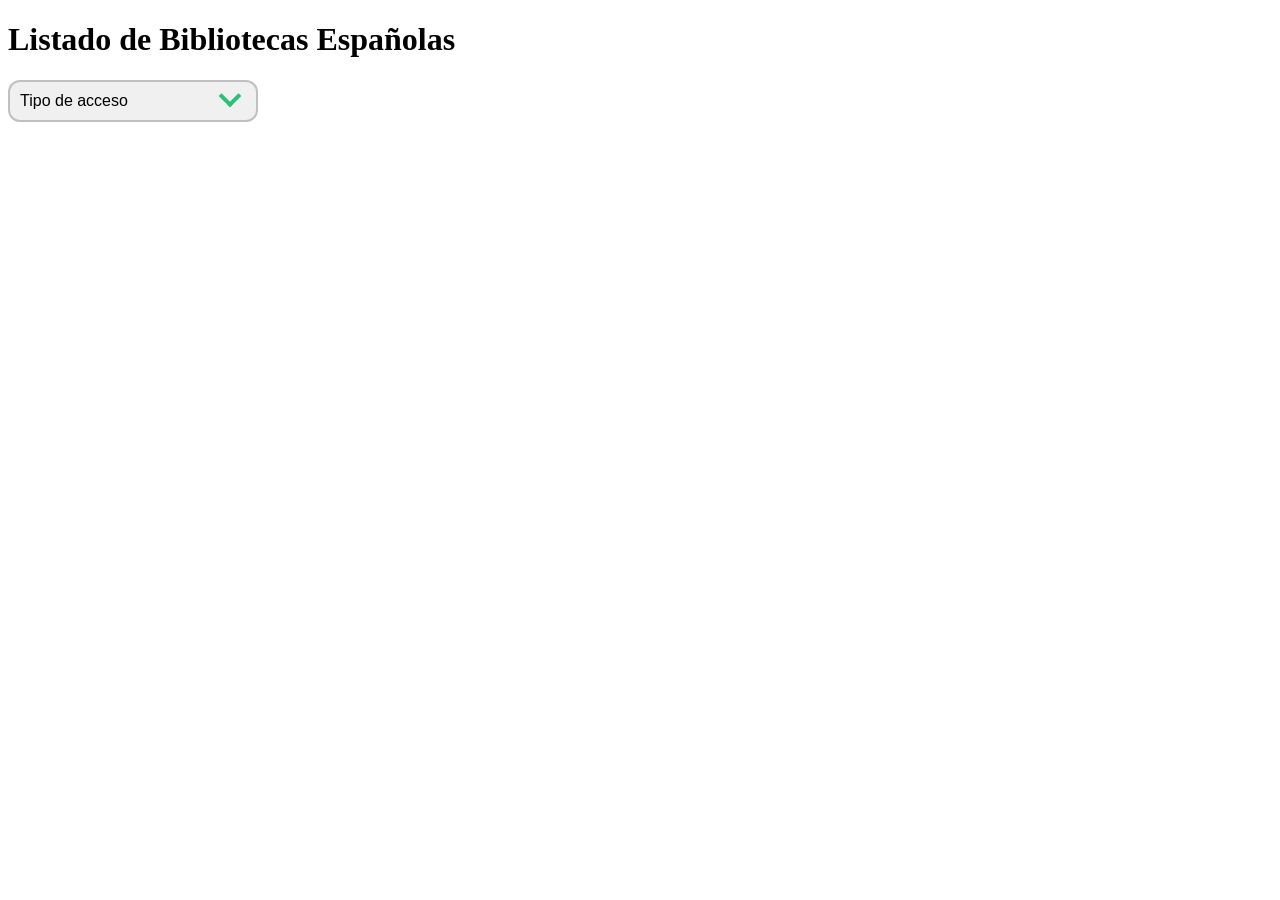
==== bibliotecas/htdocs/index.html @ 6adcb3f9 "bibliotecas script" ====
<!DOCTYPE html>
<html>
	<head>
		<meta http-equiv="Content-Type" content="text/html; charset=utf-8" />
		<link rel="stylesheet" href="styles/style.css">
		<title>Bibliotecas de España</title>
	</head>
	<body>
		<h1>Listado de Bibliotecas Españolas</h1>
		<form>
			<div class="content-select">
				<select id="tipo">
					<option value="0">Tipo de acceso</option>
					<option value="1">Acceso Libre</option>
					<option value="2">Acceso Restringido</option>
				</select>
				<i></i>
			</div>
		</form>
		<div id="resultados"></div>
		<script src="js/script.js"></script>
	</body>
</html>
---- bibliotecas/htdocs/styles/style.css ----
*,*::before,*::after {
  box-sizing: border-box;
}

form {
   margin-top:15px;
   margin-bottom:15px;
}

.content-select{
	max-width: 250px;
	position: relative;
}

.content-select select{
	appearance: none;
	-webkit-appearance: none;
	-moz-appearance: none;
}

.content-select select{
	display: inline-block;
	width: 100%;
	cursor: pointer;
  	padding: 7px 10px;
  	height: 42px;
  	outline: 0; 
  	border: 0;
	border-radius: 0;
	background: #f0f0f0;
    color:black;
	font-size: 1em;
	font-family: 'Quicksand', sans-serif;
	border:2px solid rgba(0,0,0,0.2);
    border-radius: 12px;
    position: relative;
    transition: all 0.25s ease;
}
 
.content-select select:hover{
	background: #B1E8CD;
}
 
/* 
Creamos la fecha que aparece a la izquierda del select.
*/
.content-select i{
	position: absolute;
	right: 20px;
	top: calc(50% - 13px);
	width: 16px;
	height: 16px;
	display: block;
	border-left:4px solid #2AC176;
	border-bottom:4px solid #2AC176;
	transform: rotate(-45deg); /* Giramos el cuadrado */
	transition: all 0.25s ease;
}
 
.content-select:hover i{
	margin-top: 3px;
}

table {
    font-family: Arial, Helvetica, sans-serif;
    border-collapse: collapse;
    width: 100%;
}
  
table td, table th {
    border: 1px solid #ddd;
    padding: 8px;
}
  
table tr:nth-child(even){background-color: #f2f2f2;}
table tr:hover {background-color: #ddd;}

table th {
    padding-top: 12px;
    padding-bottom: 12px;
    text-align: left;
    background-color: #4CAF50;
    color: white;
}
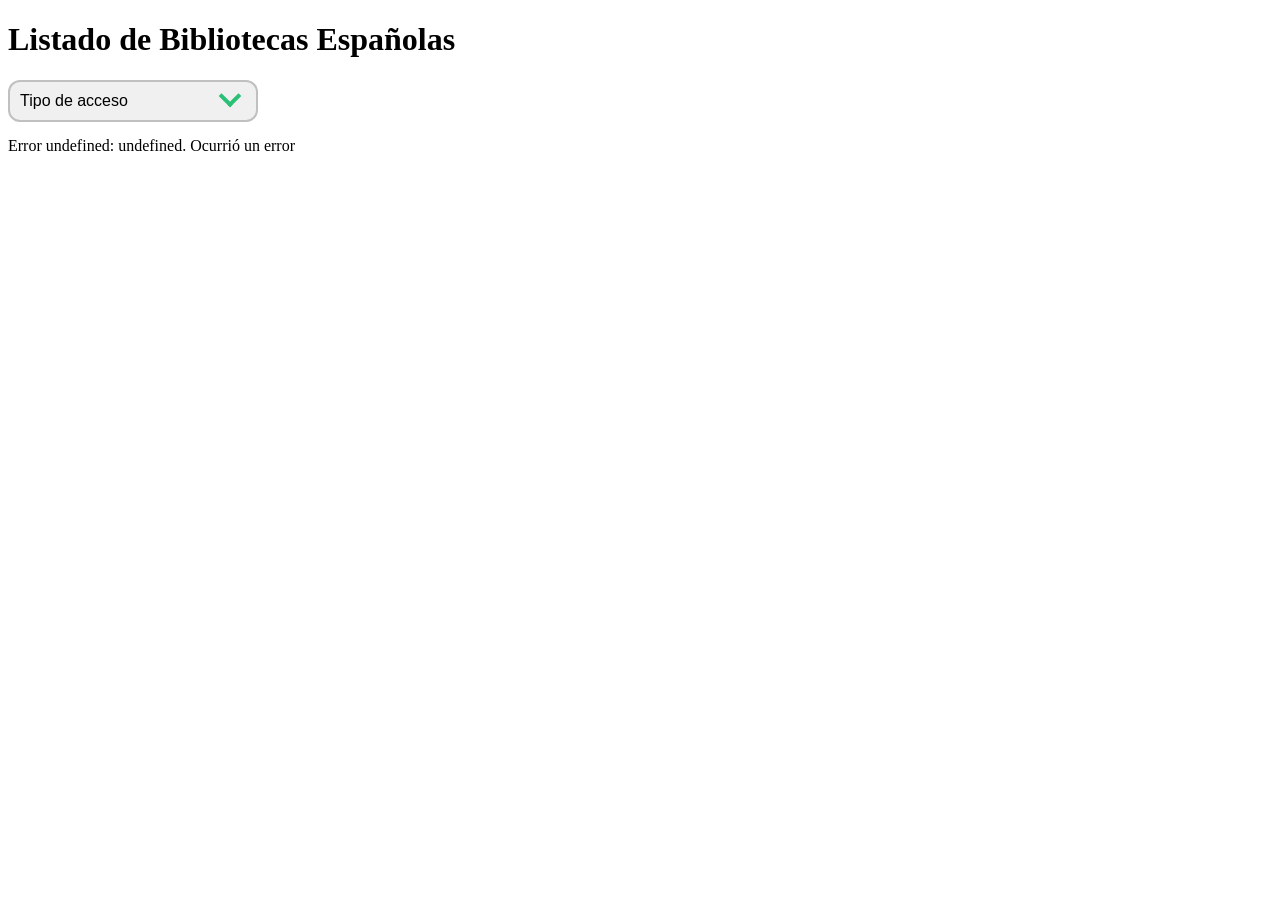
==== commit 294741d7: "Biblioteca con fetch 2 marzo" ====
--- a/bibliotecas/htdocs/index.html
+++ b/bibliotecas/htdocs/index.html
@@ -18,7 +18,9 @@
 			</div>
 		</form>
 		<div id="resultados"></div>
-		<script src="js/script.js"></script>
+		<!-- <script src="js/script.js"></script> -->
+		<script src="js/script_fetch.js"></script>
+
 	</body>
 </html>
 
